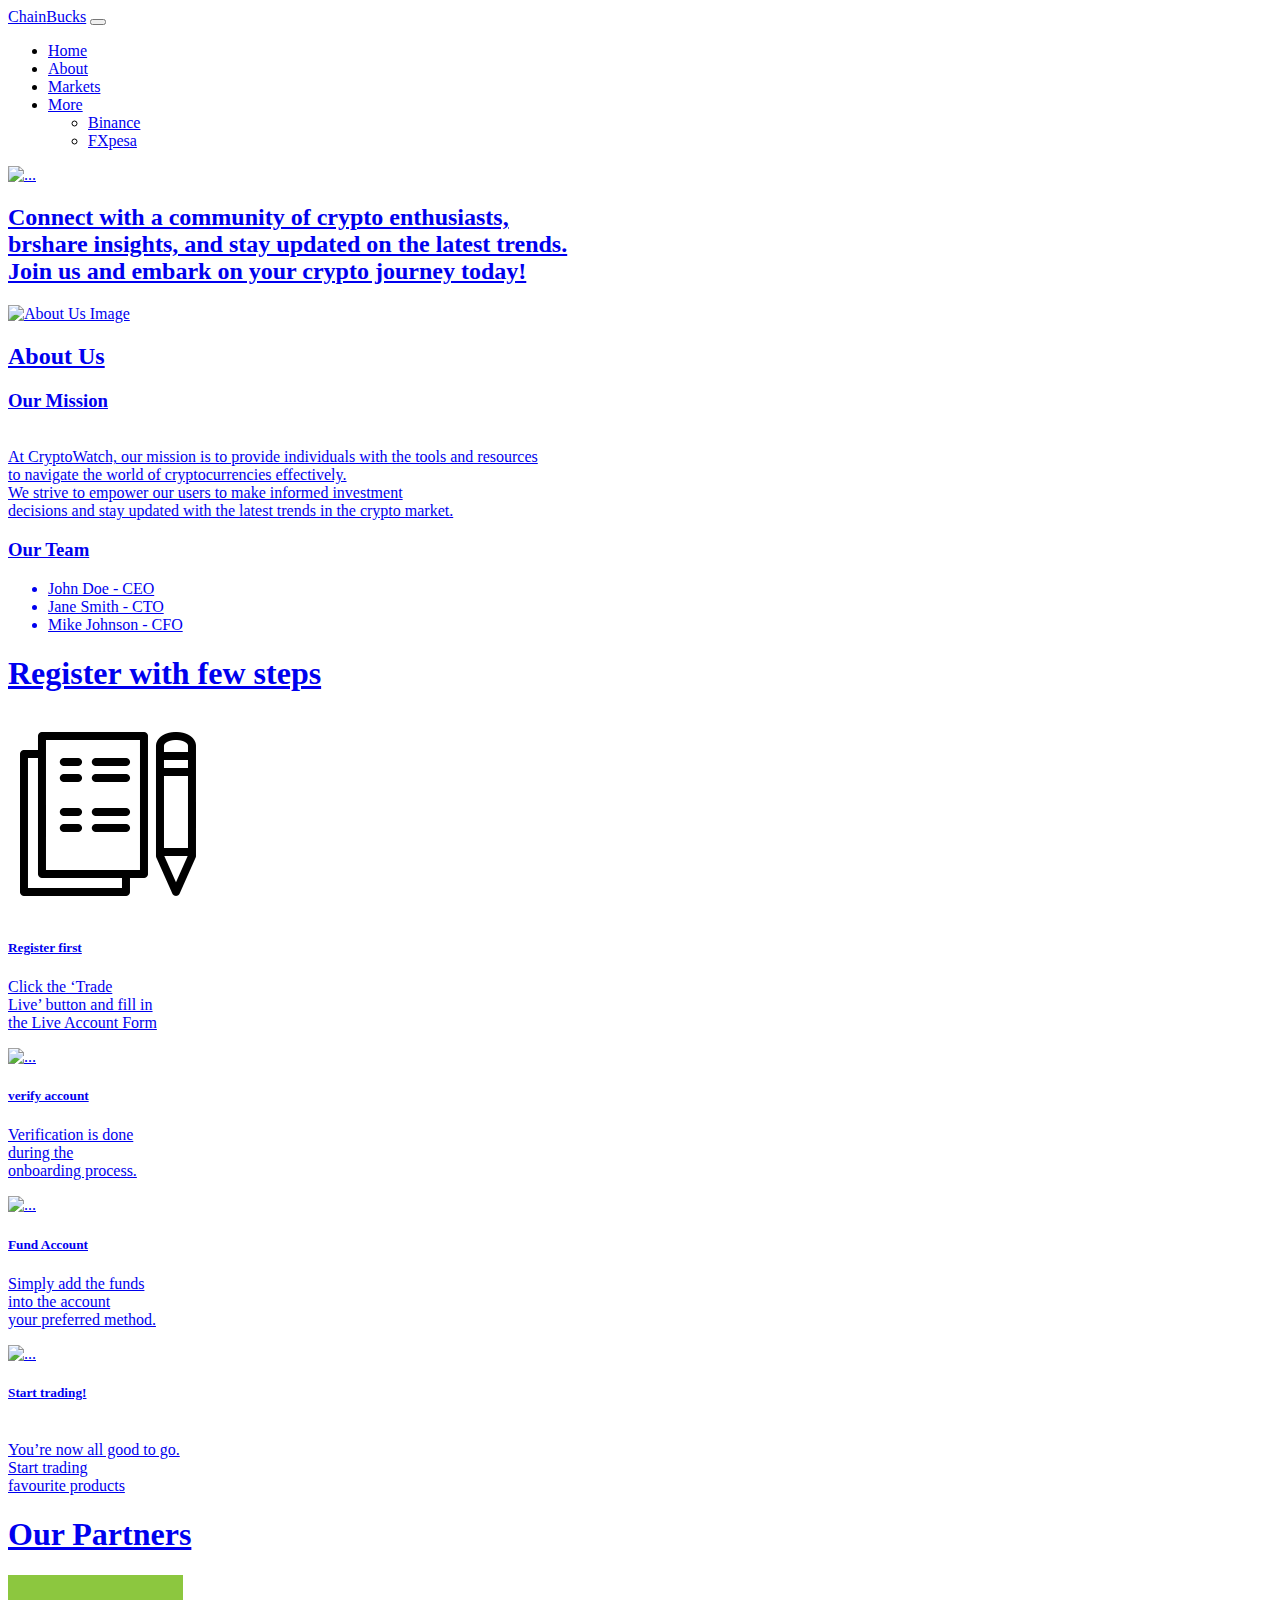
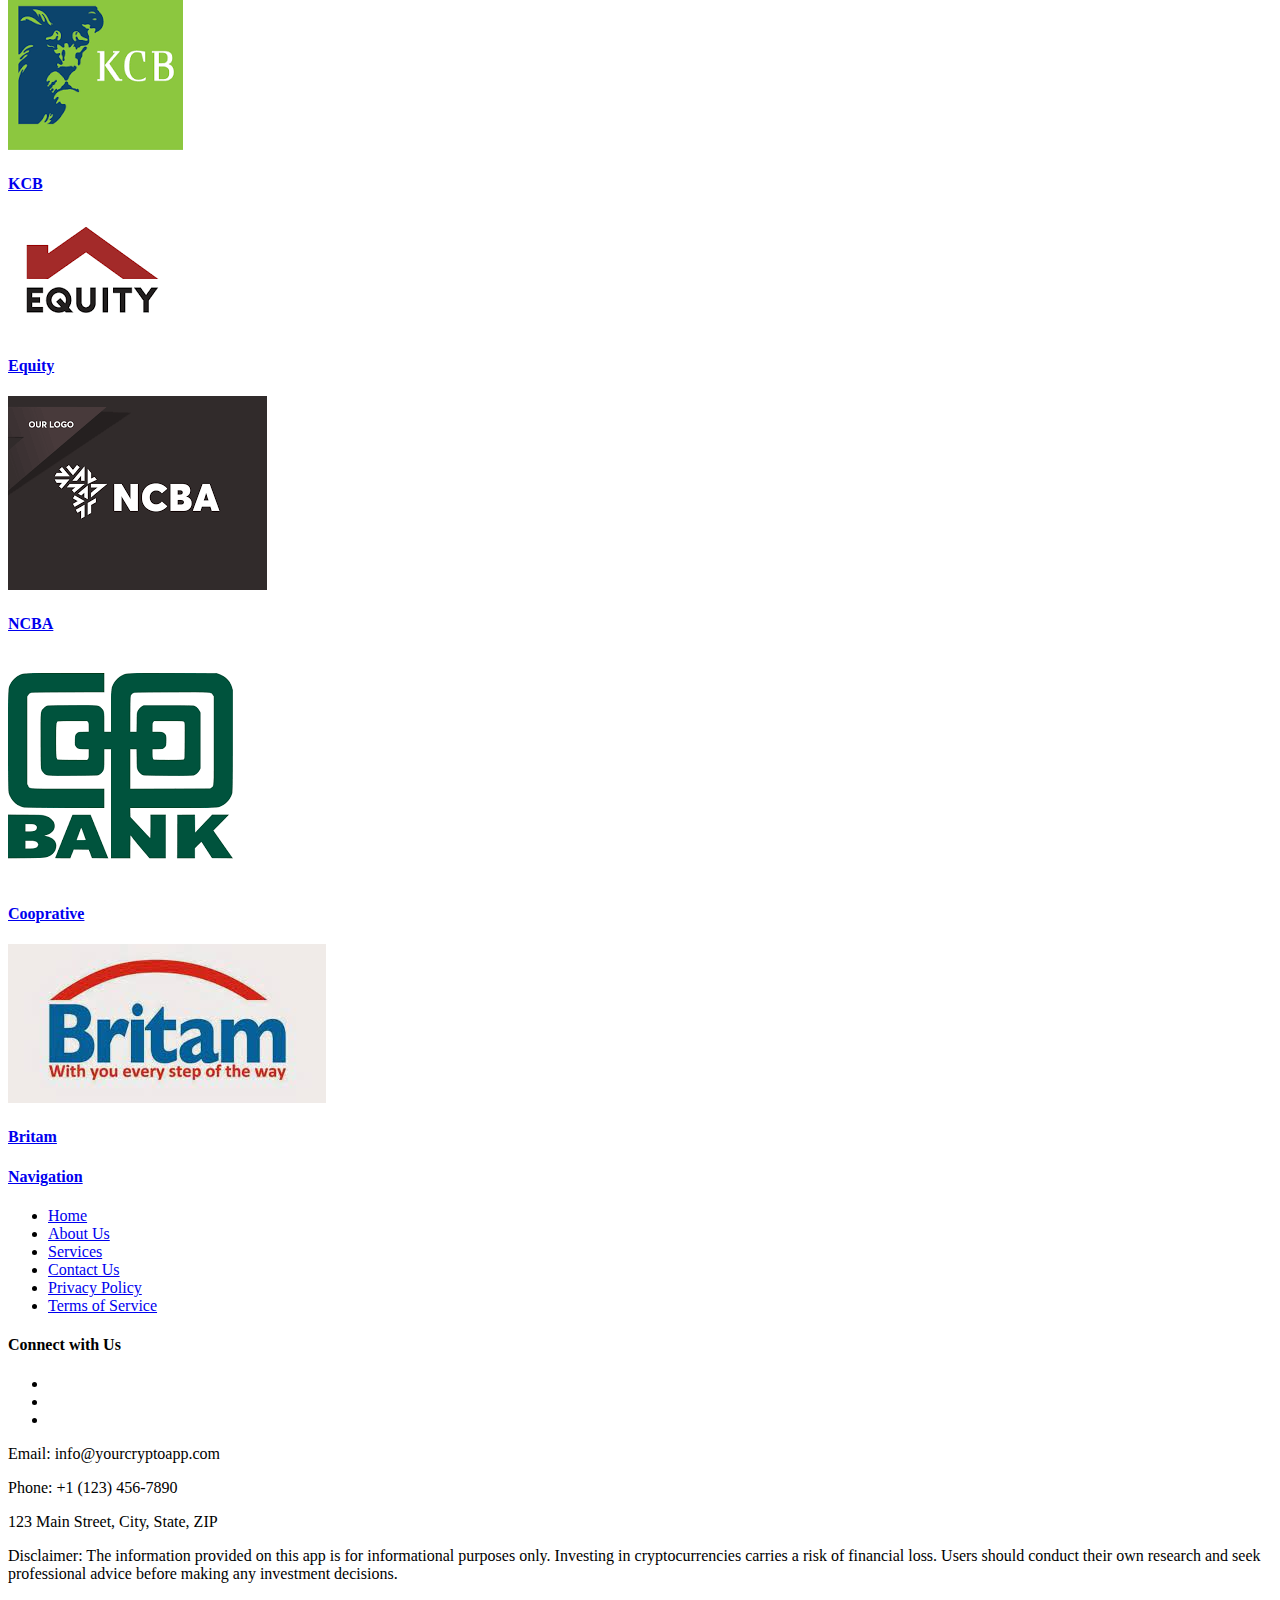
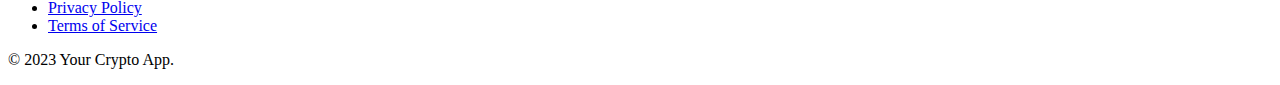
==== SRC/index.html @ ae019303 "Done" ====
<!DOCTYPE html>
<html lang="en">
<head>
    <meta charset="UTF-8">
    <meta name="viewport" content="width=device-width, initial-scale=1.0">
    
    <link href="https://cdn.jsdelivr.net/npm/bootstrap@5.3.0/dist/css/bootstrap.min.css" rel="stylesheet" integrity="sha384-9ndCyUaIbzAi2FUVXJi0CjmCapSmO7SnpJef0486qhLnuZ2cdeRhO02iuK6FUUVM" crossorigin="anonymous">
    <link href="./styles.css" rel="stylesheet" >
    <link rel="stylesheet" href="https://cdnjs.cloudflare.com/ajax/libs/font-awesome/5.15.3/css/all.min.css" integrity="sha384-xxx" crossorigin="anonymous">
    <title>Crypo currency</title>
</head>
<body>
    <nav class="navbar bg-dark border-bottom border-bottom-dark" data-bs-theme="dark">
  <div class="container-fluid">
    <a class="navbar-brand" href="#index.html">Chain<span>Bucks</span></a>
    <button class="navbar-toggler" type="button" data-bs-toggle="collapse" data-bs-target="#navbarNavDropdown" aria-controls="navbarNavDropdown" aria-expanded="false" aria-label="Toggle navigation">
      <span class="navbar-toggler-icon"></span>
    </button>
    <div class="collapse navbar-collapse" id="navbarNavDropdown">
      <ul class="navbar-nav">
        <li class="nav-item">
          <a class="nav-link active" aria-current="page" href="#index.html">Home</a>
        </li>
        <li class="nav-item">
          <a class="nav-link" href="#about_us">About</a>
        </li>
        <li class="nav-item">
          <a class="nav-link" href="./table.html">Markets</a>
        </li>
        <li class="nav-item dropdown">
          <a class="nav-link dropdown-toggle" href="#" role="button" data-bs-toggle="dropdown" aria-expanded="false">
            More
          </a>
          <ul class="dropdown-menu">
            <li><a class="dropdown-item" href="https://www.binance.com/en/my/dashboard">Binance</a></li>
            <li><a class="dropdown-item" href="https://www1.fxpesa.com/home">FXpesa</li>
          </ul>
        </li>
      </ul>
    </div>
  </div>
</nav>

<!-- home page  -->
<div class="card text-bg-dark card text-center mb-3" style="width: 84.3rem;">
    <img id="home_background" src="./src/background (2).jpg" class="card-img" alt="...">
    <div class="card-img-overlay d-flex align-items-center justify-content-center">
      <h2>Connect with a community of crypto enthusiasts, </br> brshare insights, and stay updated on the latest trends.</br> Join us and embark on your crypto journey today!</h2>
    </div>
  </div>
  <!-- about us  -->

  <div id="about_us"class="container">
    <div class="row">
      <div class="col-md-6">
        <img src="./src/bitcoin-img.png" alt="About Us Image" class="img-fluid">
      </div>
      <div class="col-md-6">
        <h2>About Us</h2>
        <h3>Our Mission</h3>
        <br>At CryptoWatch, our mission is to provide individuals with the tools and resources</br> to navigate the world of cryptocurrencies effectively.</br> We strive to empower our users to make informed investment </br>decisions and stay updated with the latest trends in the crypto market.</p>
        
        <h3>Our Team</h3>
        <ul>
          <li>John Doe - CEO</li>
          <li>Jane Smith - CTO</li>
          <li>Mike Johnson - CFO</li>
        </ul>
      </div>
    </div>
  </div>
  <!-- how to register -->
  <h1 id="partners_head">Register with few steps</h1>
  <div class="card-group">
    <div class="card">
      <img id="reg_img" src="[data-uri]" class="card-img-top" alt="...">
      <div class="card-body">
        <h5 class="card-title">Register first</h5>
        <p class="card-text">Click the ‘Trade</br> Live’ button and fill in</br> the Live Account Form</p>
      </div>
      <div class="card-footer">

      </div>
    </div>
    <div class="card">
      <img id="reg_img"src="https://media.istockphoto.com/id/1288288160/vector/tick-check-mark-icon-with-document-list-with-tick-check-marks-with.jpg?s=612x612&w=0&k=20&c=w9SxGrLykc374m6hCkvt7LfJqSEnzQvrfYvOgH_0j1o=" class="card-img-top" alt="...">
      <div class="card-body">
        <h5 class="card-title">verify account</h5>
        <p class="card-text">Verification is done</br> during the </br> onboarding process.</p>
      </div>
      <div class="card-footer">
        
      </div>
    </div>
    <div class="card">
        <img id="reg_img" src="https://static.thenounproject.com/png/4488758-200.png" class="card-img-top" alt="...">
        <div class="card-body">
          <h5 class="card-title">Fund Account</h5>
          <p class="card-text">Simply add the funds</br> into the account </br> your preferred method.</p>
        </div>
        <div class="card-footer">
          
        </div>
      </div>
    <div class="card">
      <img id="reg_img" src="https://media.istockphoto.com/id/996720478/pt/vetorial/start-trading-icon.jpg?s=170667a&w=0&k=20&c=G98BddVdey9KMUOVrYLHPGbEwDAJt_AALa2jYVYYeo4=" class="card-img-top" alt="...">
      <div class="card-body">
        <h5 class="card-title">Start trading!</h5>
        <br class="card-text">You’re now all good to go. </br>Start trading </br> favourite products</p>
      </div>
      <div class="card-footer">
        
      </div>
    </div>
  </div>
  <!-- our partners -->
  <section class="partners-section">
    <h1 id="partners_head">Our Partners</h1>
    <div class="container">
      <div class="row">
        <div class="col-md-2 partner">
          <img src="[data-uri]" alt="Partner 1">
          <h4>KCB</h4>
        </div>
        <div class="col-md-2 partner">
          <img src="[data-uri]" alt="Partner 2">
          <h4>Equity</h4>
        </div>
        <div class="col-md-2 partner">
          <img src="[data-uri]" alt="Partner 3">
          <h4>NCBA</h4>
        </div>
        <div class="col-md-2 partner">
          <img src="[data-uri]" alt="Partner 4">
          <h4>Cooprative</h4>
        </div>
        <div class="col-md-2 partner">
          <img src="[data-uri]" alt="Partner 5">
          <h4>Britam</h4>
        </div>
      </div>
    </div>
  </section>
  
  <!-- footer -->
<!-- 
  <footer>
    <div class=”footer-content”>
        <h3>Crypto <span>watch</span></h3>
        <p>Foolish Developer —  source code.</p>
    </div>
</footer> -->
<footer class="footer">
    <div class="container">
      <div class="row">
        <div class="col-md-6">
          <h4>Navigation</h4>
          <ul>
            <li><a href="#index.html">Home</a></li>
            <li><a href="#about_us">About Us</a></li>
            <li><a href="#">Services</a></li>
            <li><a href="#">Contact Us</a></li>
            <li><a href="#">Privacy Policy</a></li>
            <li><a href="#">Terms of Service</a></li>
          </ul>
        </div>
        <div class="col-md-6">
          <h4>Connect with Us</h4>
          <ul class="social-media-icons">
            <li><a href="#"><i class="fab fa-twitter"></i></a></li>
            <li><a href="#"><i class="fab fa-facebook"></i></a></li>
            <li><a href="#"><i class="fab fa-instagram"></i></a></li>
          </ul>
          <p>Email: info@yourcryptoapp.com</p>
          <p>Phone: +1 (123) 456-7890</p>
          <p>123 Main Street, City, State, ZIP</p>
        </div>
      </div>
      <div class="row">
        <div class="col-md-12">
          <p class="disclaimer">Disclaimer: The information provided on this app is for informational purposes only. Investing in cryptocurrencies carries a risk of financial loss. Users should conduct their own research and seek professional advice before making any investment decisions.</p>
        </div>
      </div>
      <div class="row">
        <div class="col-md-12">
          <ul class="footer-links">
            <li><a href="#">Privacy Policy</a></li>
            <li><a href="#">Terms of Service</a></li>
          </ul>
        </div>
      </div>
      <div class="row">
        <div class="col-md-12">
          <p class="copyright">© 2023 Your Crypto App.</p>
        </div>
      </div>
    </div>
  </footer>
  

  
<script src="https://cdn.jsdelivr.net/npm/bootstrap@5.3.0/dist/js/bootstrap.bundle.min.js" integrity="sha384-geWF76RCwLtnZ8qwWowPQNguL3RmwHVBC9FhGdlKrxdiJJigb/j/68SIy3Te4Bkz" crossorigin="anonymous"></script>
</body>
</html>
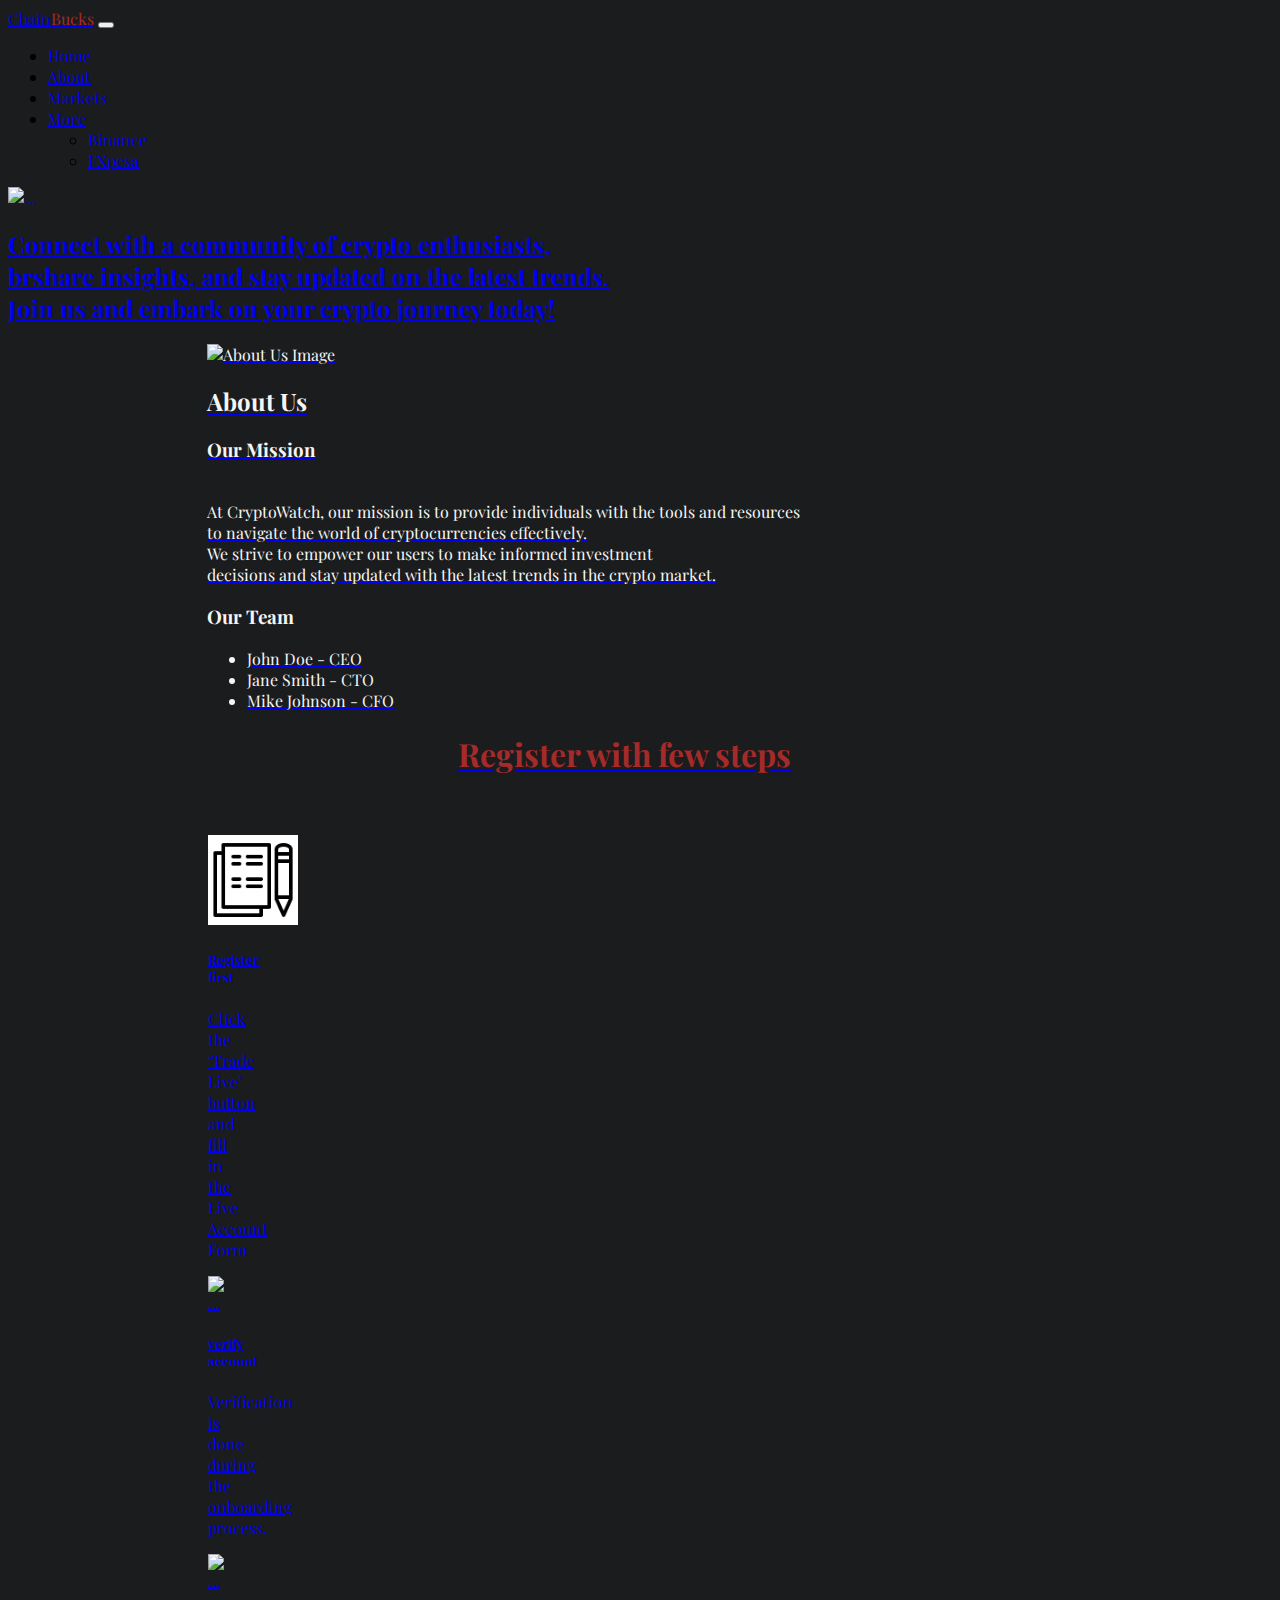
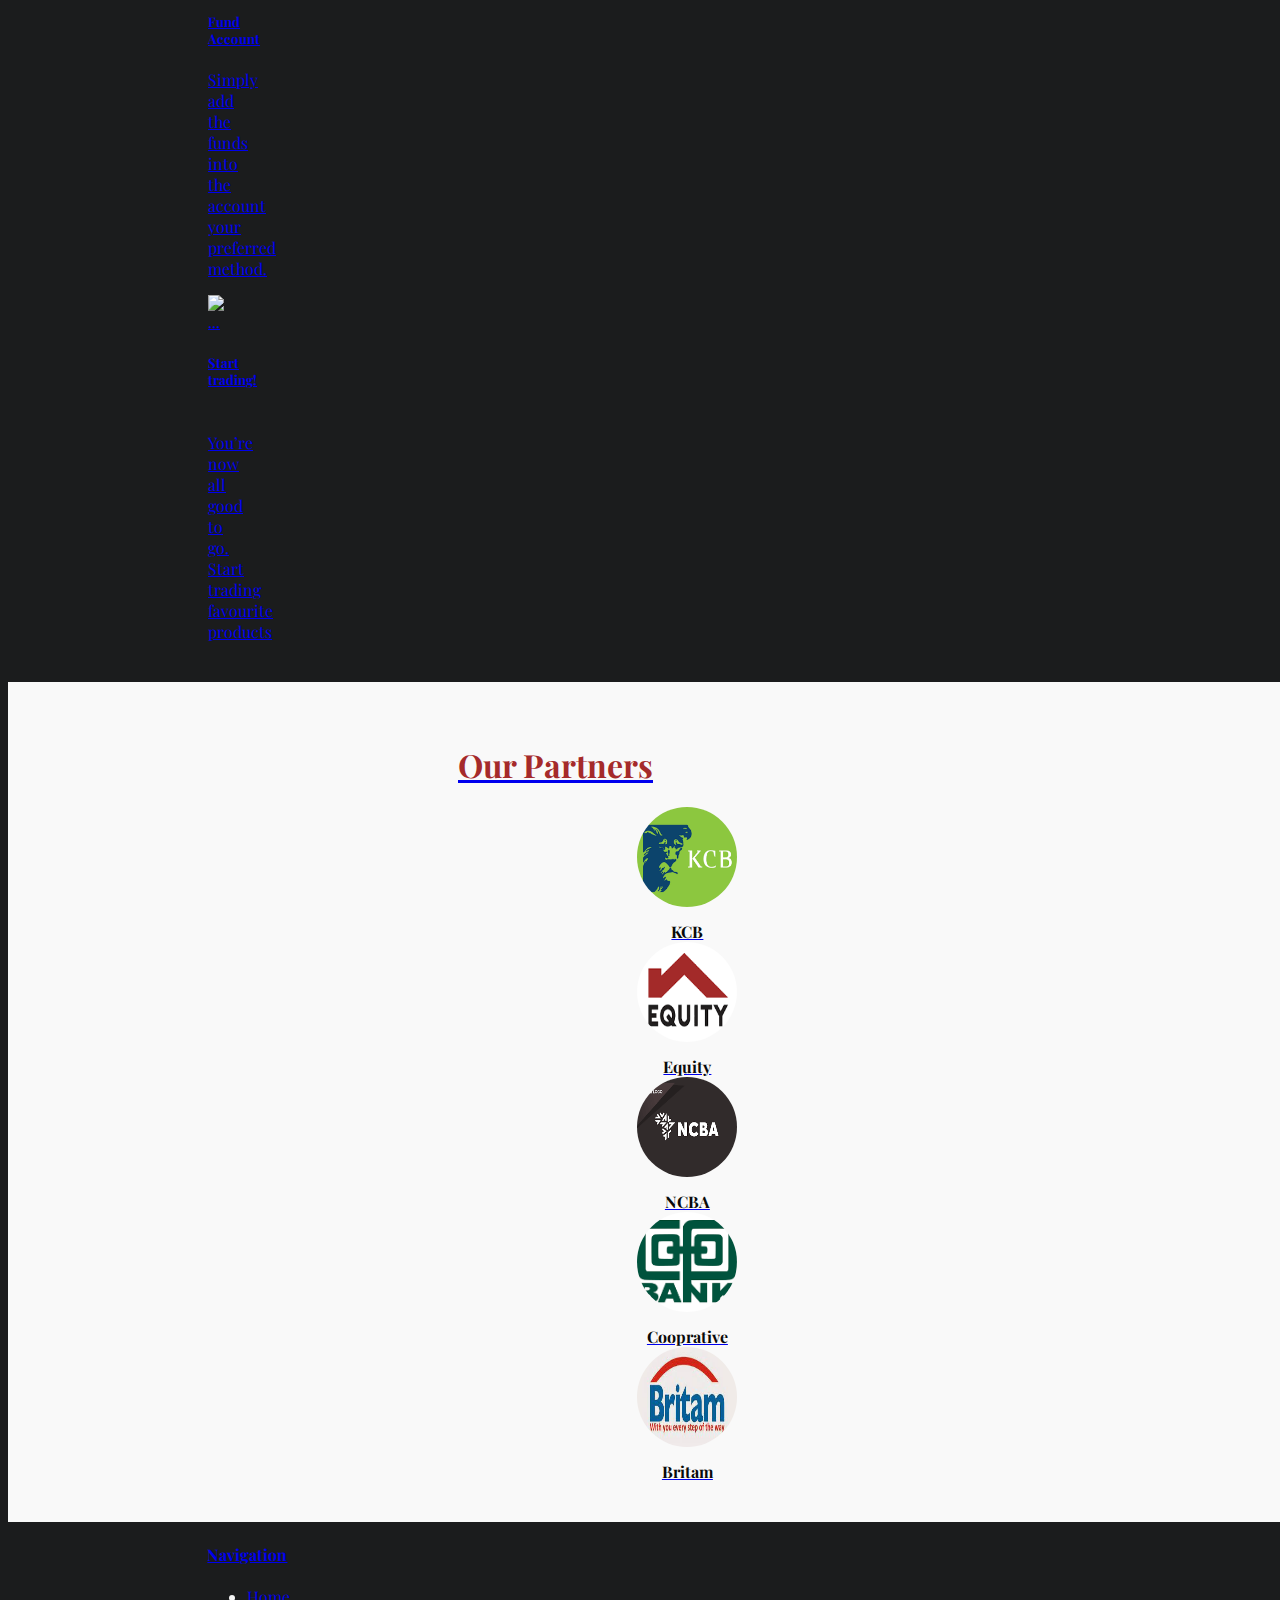
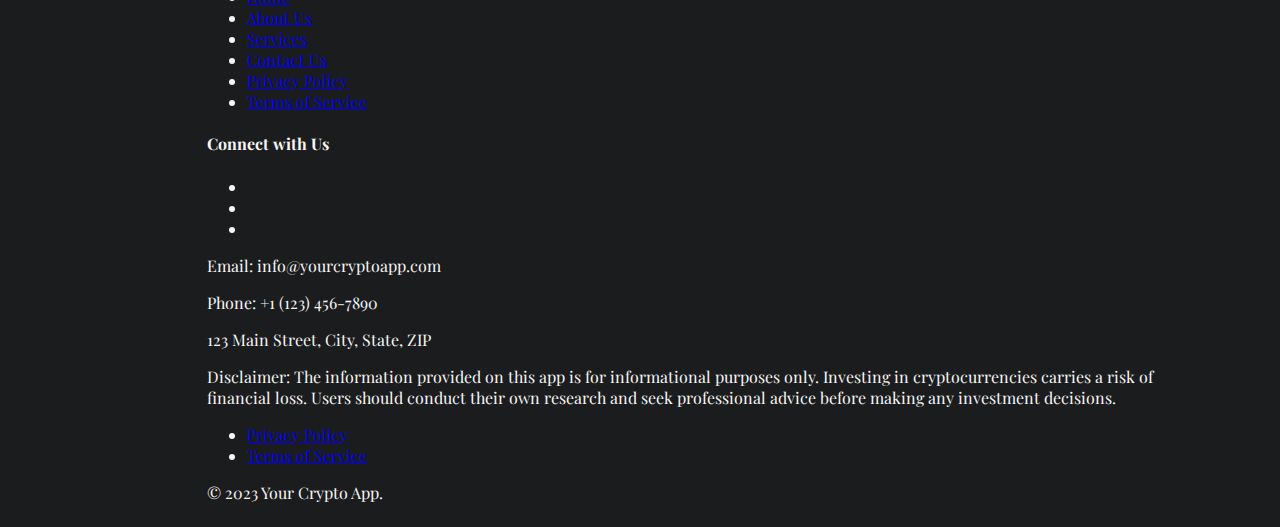
==== commit 72c0f9f3: "Done" ====
--- a/SRC/index.html
+++ b/SRC/index.html
@@ -43,7 +43,7 @@
 
 <!-- home page  -->
 <div class="card text-bg-dark card text-center mb-3" style="width: 84.3rem;">
-    <img id="home_background" src="./src/background (2).jpg" class="card-img" alt="...">
+    <img id="home_background" src="/Crypto 1.jpg" class="card-img" alt="...">
     <div class="card-img-overlay d-flex align-items-center justify-content-center">
       <h2>Connect with a community of crypto enthusiasts, </br> brshare insights, and stay updated on the latest trends.</br> Join us and embark on your crypto journey today!</h2>
     </div>
--- a/SRC/styles.css
+++ b/SRC/styles.css
@@ -0,0 +1,117 @@
+@import url('https://fonts.googleapis.com/css2?family=Playfair+Display:wght@400;500;600;700&display=swap');
+
+
+body{
+    font-family: 'Playfair Display', serif;
+    display: grid;
+    background-color: #1b1c1d;
+    align-content: center;
+    max-width: 100%;
+} 
+span{
+    color: brown;
+}
+#home_page{
+    padding-top: 80px;
+}
+#home_background{
+    height: 500px;
+}
+
+.container {
+    max-width: 960px;
+    margin: 0 auto;
+    color: whitesmoke;
+  }
+  
+  .img-fluid {
+    max-width: 100%;
+    height: auto;
+  }
+  
+  .partners-section {
+    background-color: #f9f9f9;
+    padding: 40px 0;
+  }
+  
+  .partner {
+    text-align: center;
+  }
+  
+  .partner img {
+    max-width: 100%;
+    height: auto;
+    margin-bottom: 10px;
+    border-radius: 50%; /* Make the image round like a circle */
+    width: 100px; /* Adjust the image width as needed */
+    height: 100px; /* Adjust the image height as needed */
+  }
+  
+  .partner h4 {
+    margin: 0;
+    color: rgb(10, 10, 10);
+  }
+  #partners_head{
+    margin-left: 450px;
+    color: brown;
+  }
+  
+.navigation-links li a {
+    color: white; /* Set the color of the links to white */
+    text-decoration: none; /* Remove underline from links */
+  }
+  
+  .navigation-links li a:hover {
+    text-decoration: none; /* Remove underline on hover */
+  }
+  .social-media-icons li a {
+    color: white; /* Set the color of the icons to white */
+  }
+  
+  .social-media-icons li a:hover {
+    color: #e8e8e8; /* Set the hover color to a lighter shade of white */
+  }
+
+  .coin-icon {
+    width: 30px;
+    height: 30px;
+  }
+  table{
+    max-width: 100%;
+  }
+  th{
+    color: brown;
+  }
+
+  #search_name{
+    width: 380px;
+    margin-left: 400px;
+    margin-top: 20px;
+    margin-bottom: 30px;
+  }
+  #button-addon2{
+    background-color: brown;
+    color: whitesmoke;
+  }
+  .name-column {
+    width: 100px;
+  }
+  .card-group{
+    margin-top: 40px;
+    padding-top: 20px;
+    margin-bottom: 40px;
+    width: 780px;
+    margin-left: 200px;
+  }
+  .card{
+    width: 20px;
+    margin-right: 10px;
+    
+  }
+  #reg_img{
+    /* CSS styles for the image */
+    /* For example, you can set width and height */
+    width: 90px;
+    height: 90px;
+  }
+  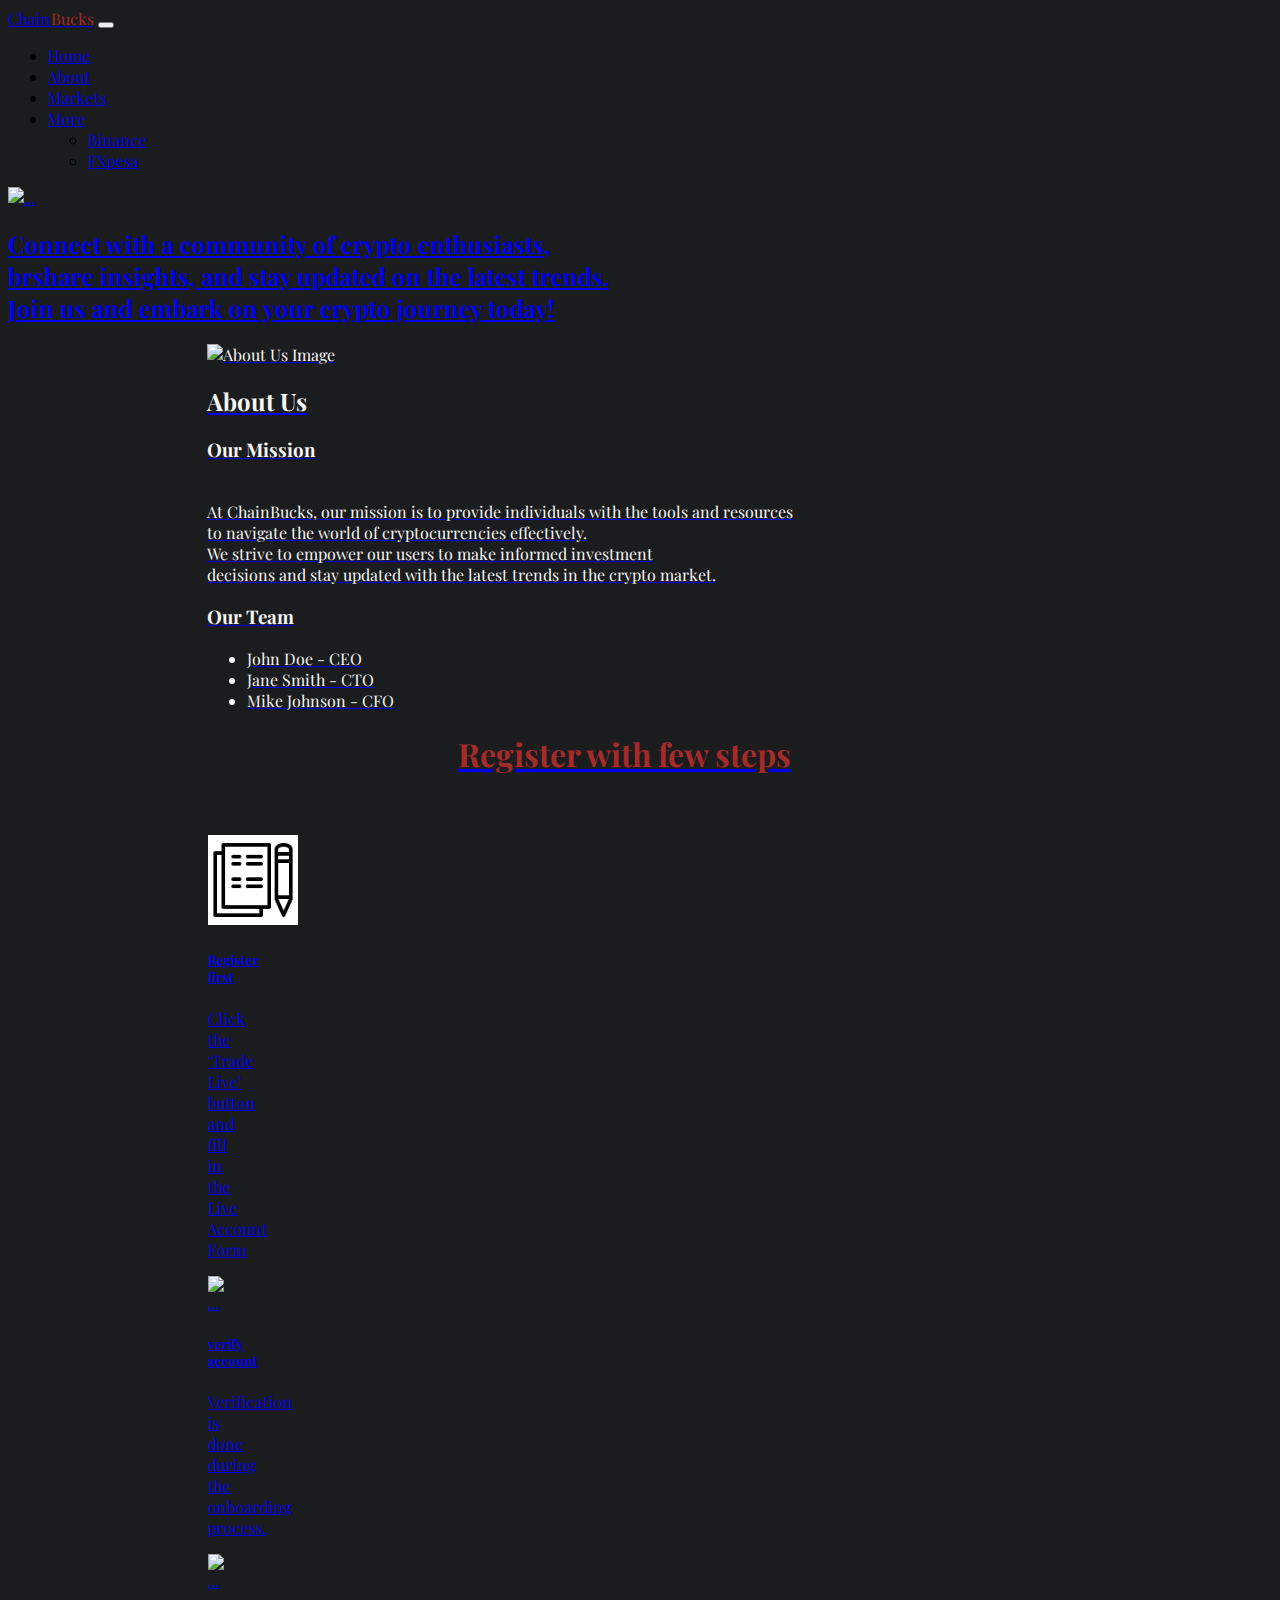
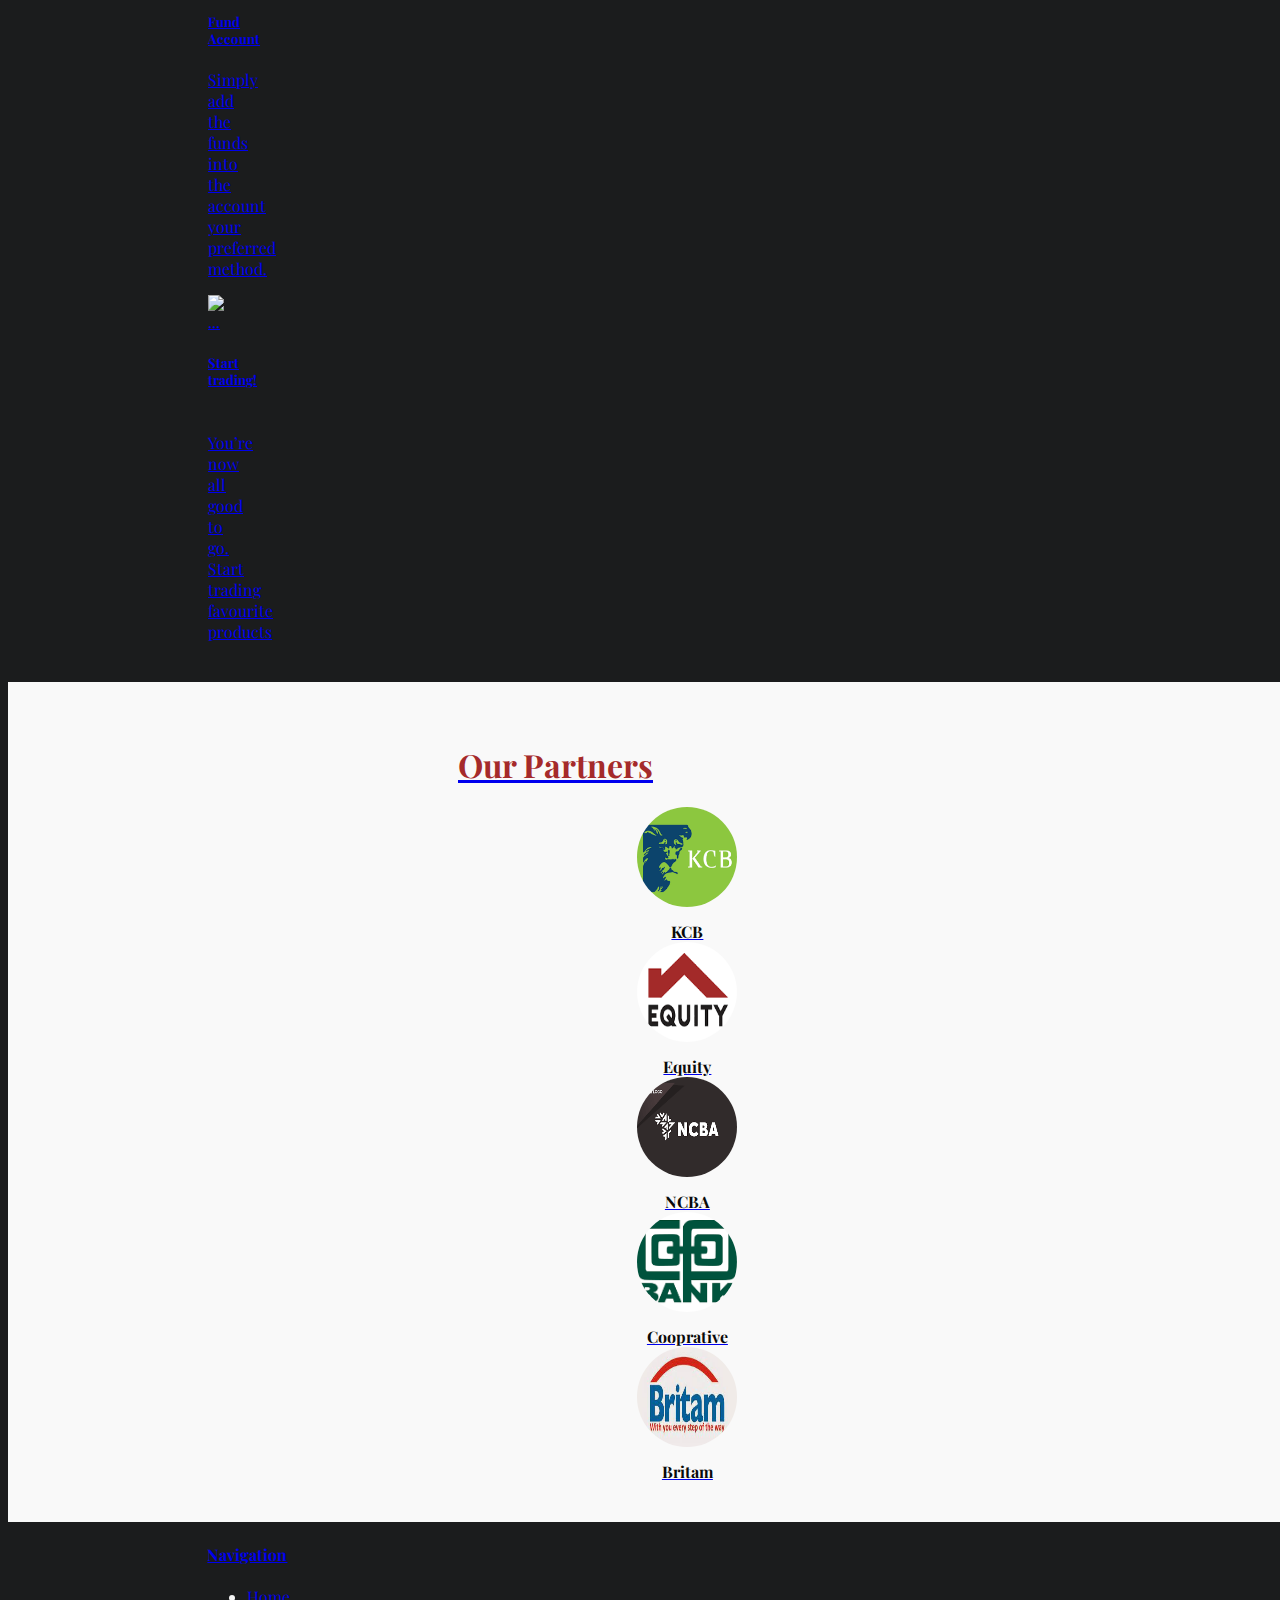
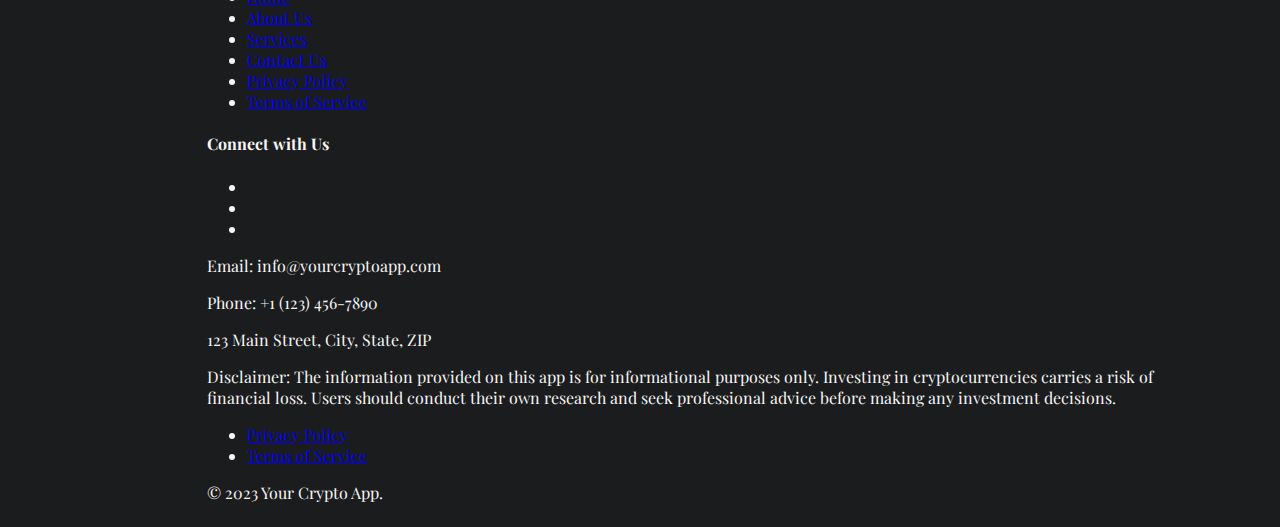
==== commit d5491b8c: "Done" ====
--- a/SRC/index.html
+++ b/SRC/index.html
@@ -53,12 +53,12 @@
   <div id="about_us"class="container">
     <div class="row">
       <div class="col-md-6">
-        <img src="./src/bitcoin-img.png" alt="About Us Image" class="img-fluid">
+        <img src="/Finfree2.jpg" alt="About Us Image" class="img-fluid">
       </div>
       <div class="col-md-6">
         <h2>About Us</h2>
         <h3>Our Mission</h3>
-        <br>At CryptoWatch, our mission is to provide individuals with the tools and resources</br> to navigate the world of cryptocurrencies effectively.</br> We strive to empower our users to make informed investment </br>decisions and stay updated with the latest trends in the crypto market.</p>
+        <br>At ChainBucks, our mission is to provide individuals with the tools and resources</br> to navigate the world of cryptocurrencies effectively.</br> We strive to empower our users to make informed investment </br>decisions and stay updated with the latest trends in the crypto market.</p>
         
         <h3>Our Team</h3>
         <ul>
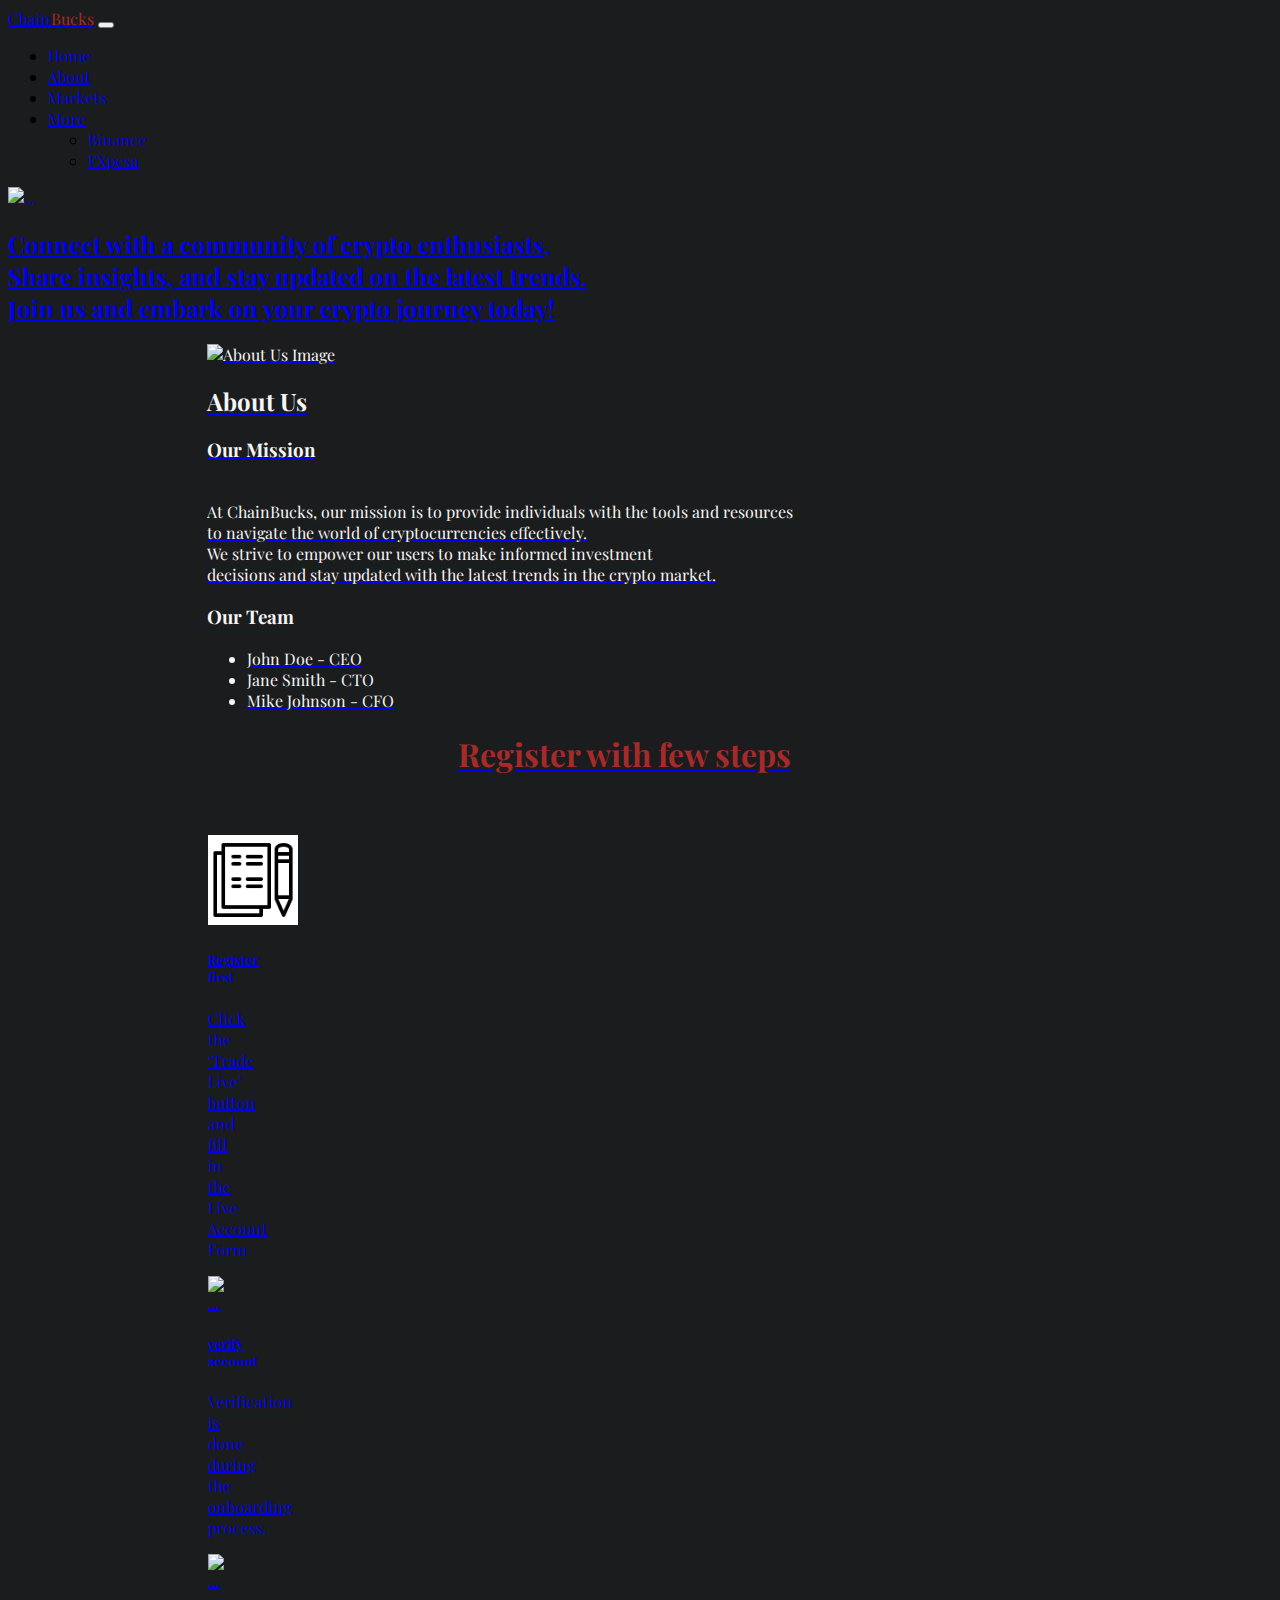
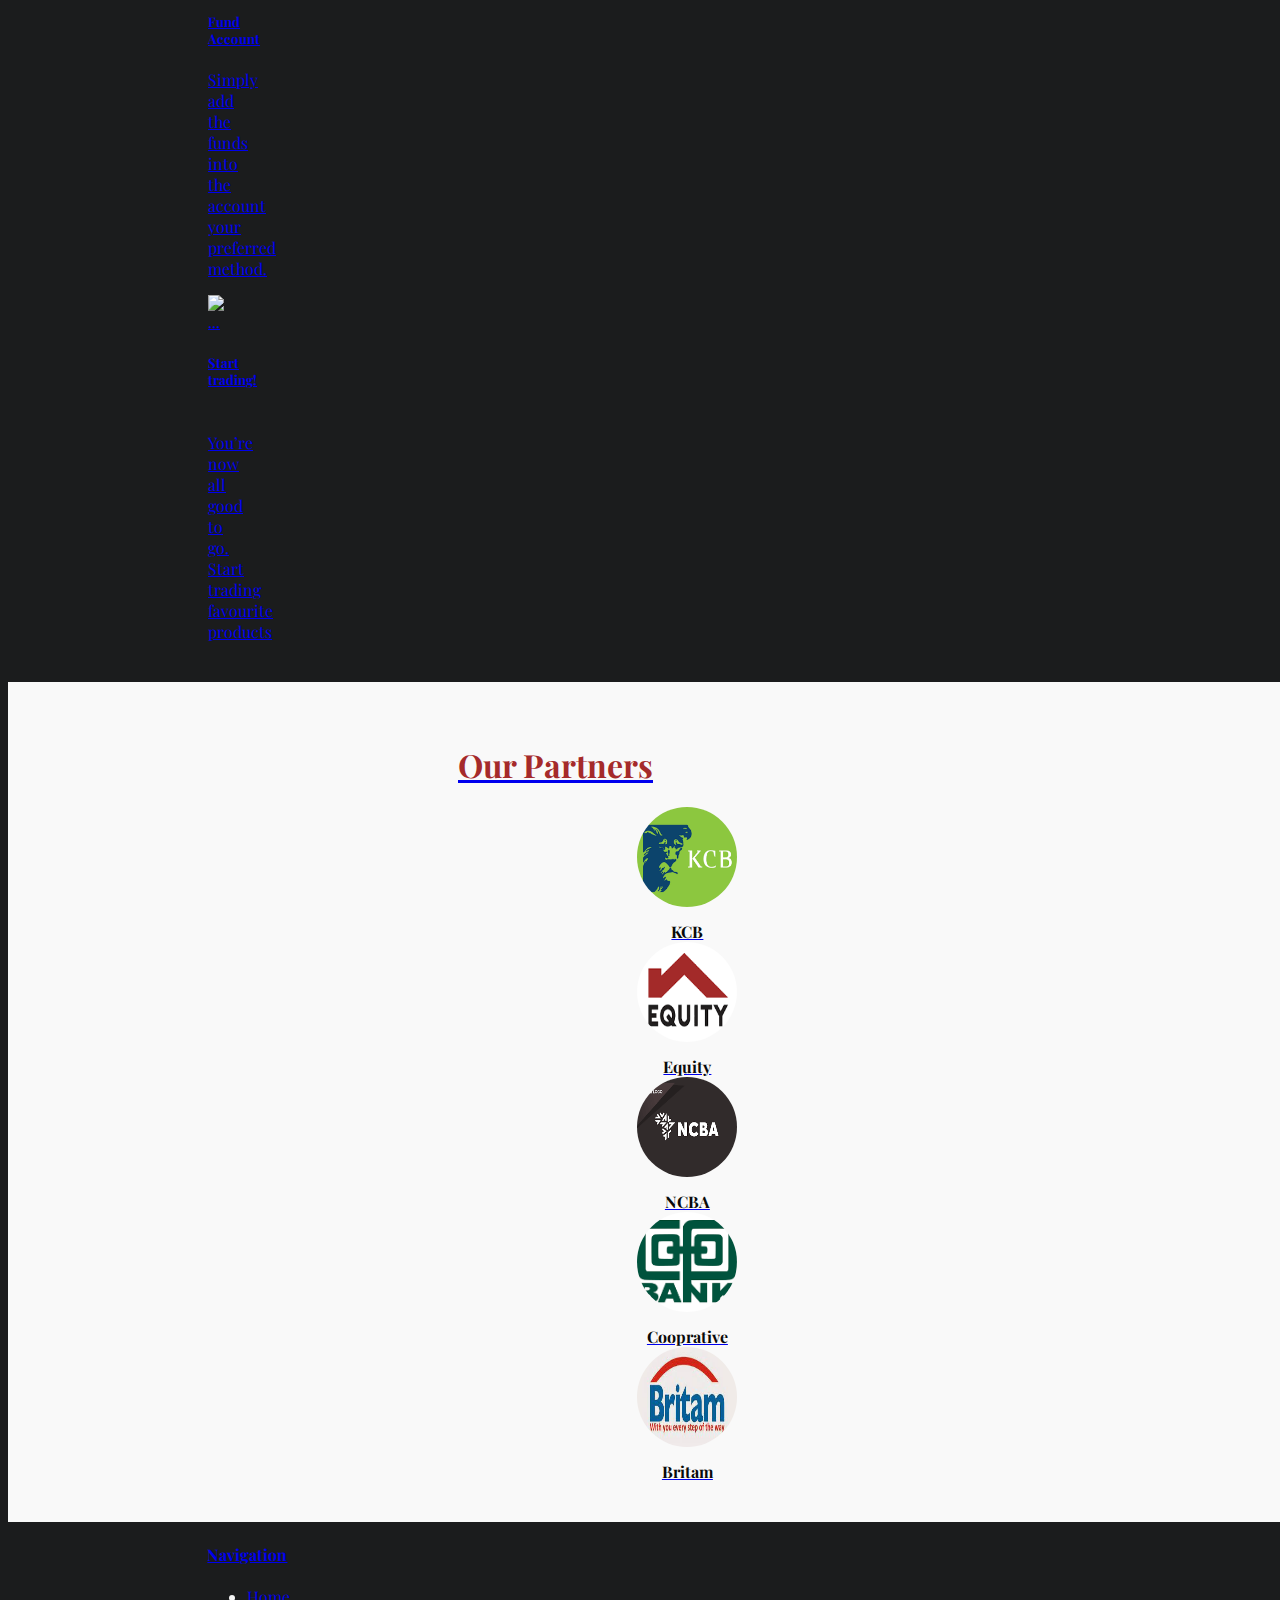
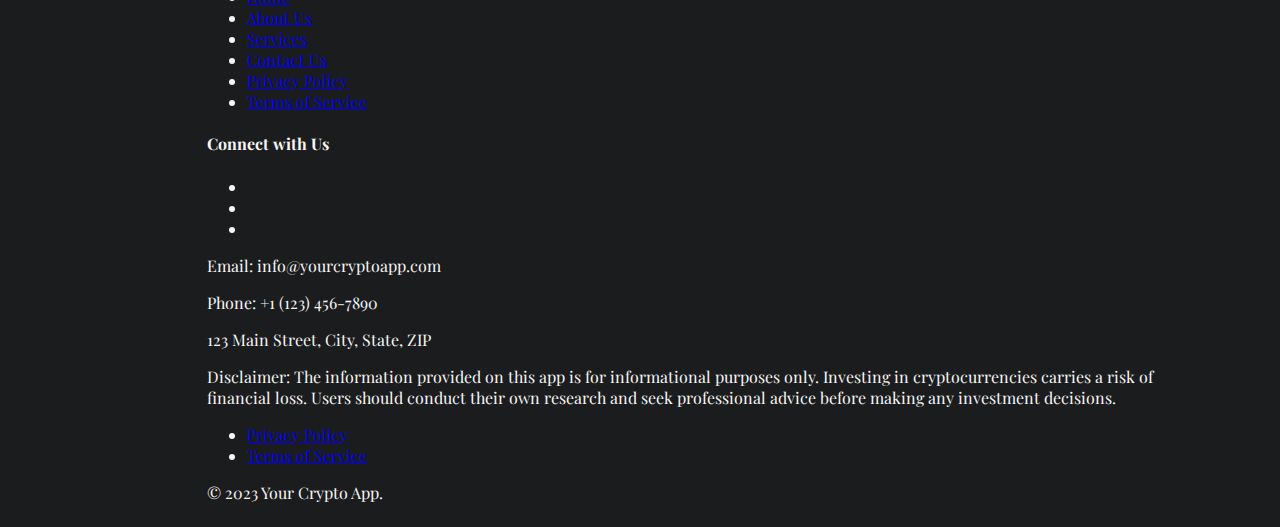
==== commit 303e8062: "Done" ====
--- a/SRC/index.html
+++ b/SRC/index.html
@@ -45,7 +45,7 @@
 <div class="card text-bg-dark card text-center mb-3" style="width: 84.3rem;">
     <img id="home_background" src="/Crypto 1.jpg" class="card-img" alt="...">
     <div class="card-img-overlay d-flex align-items-center justify-content-center">
-      <h2>Connect with a community of crypto enthusiasts, </br> brshare insights, and stay updated on the latest trends.</br> Join us and embark on your crypto journey today!</h2>
+      <h2>Connect with a community of crypto enthusiasts, </br> Share insights, and stay updated on the latest trends.</br> Join us and embark on your crypto journey today!</h2>
     </div>
   </div>
   <!-- about us  -->
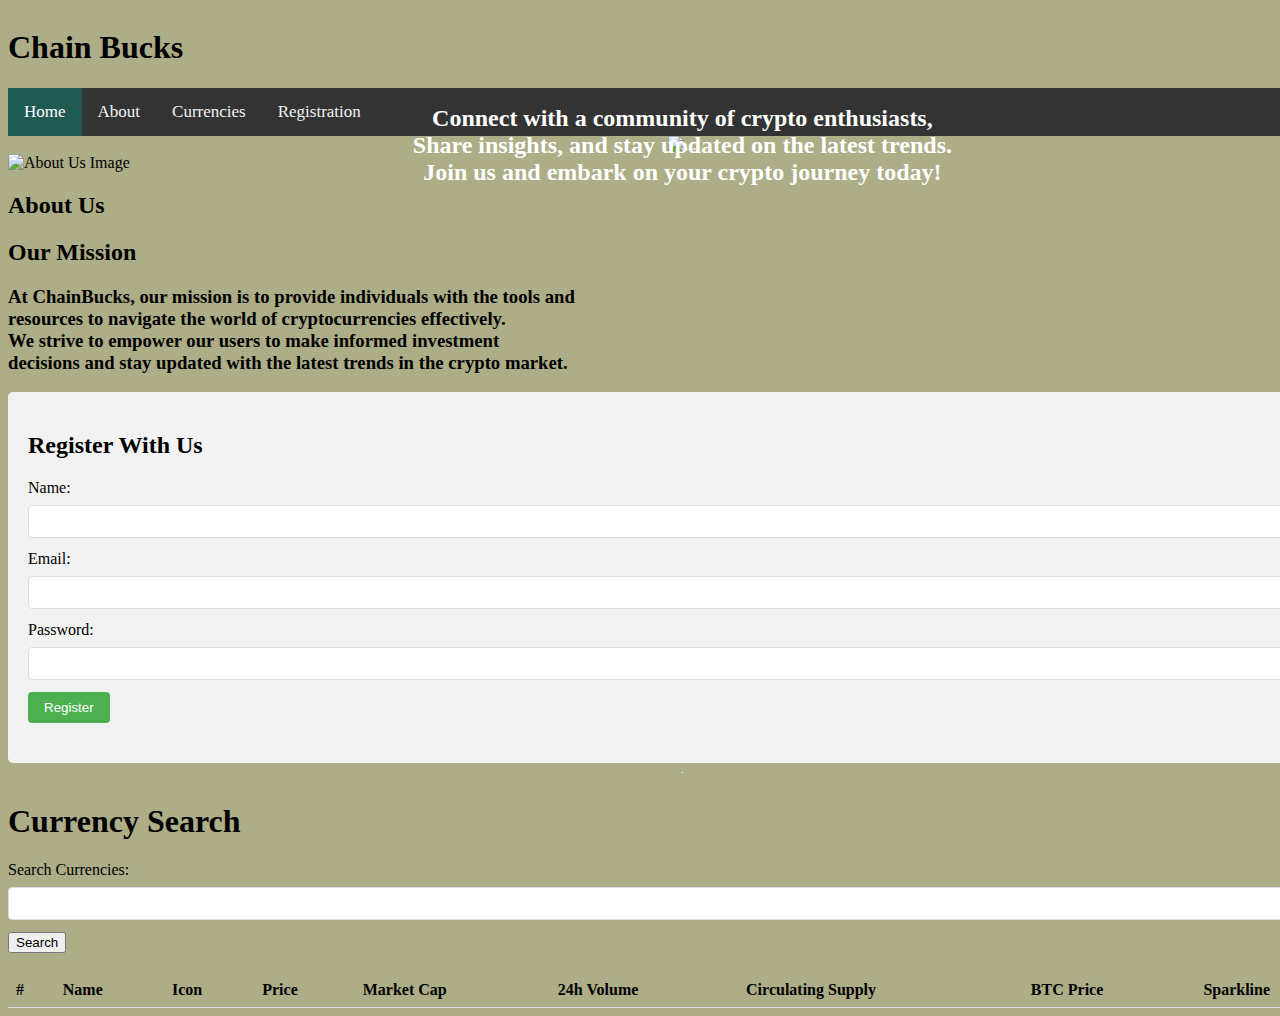
==== commit 1fa4f86c: "done" ====
--- a/SRC/index.html
+++ b/SRC/index.html
@@ -1,204 +1,92 @@
 <!DOCTYPE html>
 <html lang="en">
 <head>
-    <meta charset="UTF-8">
-    <meta name="viewport" content="width=device-width, initial-scale=1.0">
-    
-    <link href="https://cdn.jsdelivr.net/npm/bootstrap@5.3.0/dist/css/bootstrap.min.css" rel="stylesheet" integrity="sha384-9ndCyUaIbzAi2FUVXJi0CjmCapSmO7SnpJef0486qhLnuZ2cdeRhO02iuK6FUUVM" crossorigin="anonymous">
-    <link href="./styles.css" rel="stylesheet" >
-    <link rel="stylesheet" href="https://cdnjs.cloudflare.com/ajax/libs/font-awesome/5.15.3/css/all.min.css" integrity="sha384-xxx" crossorigin="anonymous">
-    <title>Crypo currency</title>
+  <meta charset="UTF-8">
+  <meta name="viewport" content="width=device-width, initial-scale=1.0">
+  <title>Cypto App</title>
+  <link rel="stylesheet" href="style.css">
+  <script src="https://cdn.jsdelivr.net/npm/chart.js"></script>
+
 </head>
+
+<!--style="background-image: url(/back.jpg)"-->
+
 <body>
-    <nav class="navbar bg-dark border-bottom border-bottom-dark" data-bs-theme="dark">
-  <div class="container-fluid">
-    <a class="navbar-brand" href="#index.html">Chain<span>Bucks</span></a>
-    <button class="navbar-toggler" type="button" data-bs-toggle="collapse" data-bs-target="#navbarNavDropdown" aria-controls="navbarNavDropdown" aria-expanded="false" aria-label="Toggle navigation">
-      <span class="navbar-toggler-icon"></span>
-    </button>
-    <div class="collapse navbar-collapse" id="navbarNavDropdown">
-      <ul class="navbar-nav">
-        <li class="nav-item">
-          <a class="nav-link active" aria-current="page" href="#index.html">Home</a>
-        </li>
-        <li class="nav-item">
-          <a class="nav-link" href="#about_us">About</a>
-        </li>
-        <li class="nav-item">
-          <a class="nav-link" href="./table.html">Markets</a>
-        </li>
-        <li class="nav-item dropdown">
-          <a class="nav-link dropdown-toggle" href="#" role="button" data-bs-toggle="dropdown" aria-expanded="false">
-            More
-          </a>
-          <ul class="dropdown-menu">
-            <li><a class="dropdown-item" href="https://www.binance.com/en/my/dashboard">Binance</a></li>
-            <li><a class="dropdown-item" href="https://www1.fxpesa.com/home">FXpesa</li>
-          </ul>
-        </li>
-      </ul>
-    </div>
+  <h1>Chain Bucks</h1>
+
+  <section id="home" >
+
+  <div class="topnav">
+    <a class="active" href="#home">Home</a>
+    <a href="#about-us">About</a>
+    <a href="#currencies">Currencies</a>
+    <a href="#register-with-us">Registration</a>
   </div>
-</nav>
-
-<!-- home page  -->
-<div class="card text-bg-dark card text-center mb-3" style="width: 84.3rem;">
-    <img id="home_background" src="/Crypto 1.jpg" class="card-img" alt="...">
-    <div class="card-img-overlay d-flex align-items-center justify-content-center">
+  
+  <div class="card1" style="width: 84.3rem;" >
+    <img id="home-background" src="/Crypto 1.jpg" class="card-img" alt="...">
+    <div class="centered">
       <h2>Connect with a community of crypto enthusiasts, </br> Share insights, and stay updated on the latest trends.</br> Join us and embark on your crypto journey today!</h2>
     </div>
   </div>
-  <!-- about us  -->
 
-  <div id="about_us"class="container">
+  <div id="about-us"class="container">
     <div class="row">
       <div class="col-md-6">
-        <img src="/Finfree2.jpg" alt="About Us Image" class="img-fluid">
+        <img id="about-us"src="/Finfree2.jpg" alt="About Us Image" class="img-fluid">
       </div>
-      <div class="col-md-6">
+      <div class="col-md-5">
         <h2>About Us</h2>
-        <h3>Our Mission</h3>
-        <br>At ChainBucks, our mission is to provide individuals with the tools and resources</br> to navigate the world of cryptocurrencies effectively.</br> We strive to empower our users to make informed investment </br>decisions and stay updated with the latest trends in the crypto market.</p>
-        
-        <h3>Our Team</h3>
-        <ul>
-          <li>John Doe - CEO</li>
-          <li>Jane Smith - CTO</li>
-          <li>Mike Johnson - CFO</li>
-        </ul>
-      </div>
-    </div>
-  </div>
-  <!-- how to register -->
-  <h1 id="partners_head">Register with few steps</h1>
-  <div class="card-group">
-    <div class="card">
-      <img id="reg_img" src="[data-uri]" class="card-img-top" alt="...">
-      <div class="card-body">
-        <h5 class="card-title">Register first</h5>
-        <p class="card-text">Click the ‘Trade</br> Live’ button and fill in</br> the Live Account Form</p>
-      </div>
-      <div class="card-footer">
-
-      </div>
-    </div>
-    <div class="card">
-      <img id="reg_img"src="https://media.istockphoto.com/id/1288288160/vector/tick-check-mark-icon-with-document-list-with-tick-check-marks-with.jpg?s=612x612&w=0&k=20&c=w9SxGrLykc374m6hCkvt7LfJqSEnzQvrfYvOgH_0j1o=" class="card-img-top" alt="...">
-      <div class="card-body">
-        <h5 class="card-title">verify account</h5>
-        <p class="card-text">Verification is done</br> during the </br> onboarding process.</p>
-      </div>
-      <div class="card-footer">
-        
-      </div>
-    </div>
-    <div class="card">
-        <img id="reg_img" src="https://static.thenounproject.com/png/4488758-200.png" class="card-img-top" alt="...">
-        <div class="card-body">
-          <h5 class="card-title">Fund Account</h5>
-          <p class="card-text">Simply add the funds</br> into the account </br> your preferred method.</p>
-        </div>
-        <div class="card-footer">
-          
-        </div>
-      </div>
-    <div class="card">
-      <img id="reg_img" src="https://media.istockphoto.com/id/996720478/pt/vetorial/start-trading-icon.jpg?s=170667a&w=0&k=20&c=G98BddVdey9KMUOVrYLHPGbEwDAJt_AALa2jYVYYeo4=" class="card-img-top" alt="...">
-      <div class="card-body">
-        <h5 class="card-title">Start trading!</h5>
-        <br class="card-text">You’re now all good to go. </br>Start trading </br> favourite products</p>
-      </div>
-      <div class="card-footer">
+        <h2>Our Mission</h2>
+        <h3>At ChainBucks, our mission is to provide individuals with the tools and resources to navigate the world of cryptocurrencies effectively.</br> We strive to empower our users to make informed investment </br>decisions and stay updated with the latest trends in the crypto market.</h3>
         
       </div>
     </div>
   </div>
-  <!-- our partners -->
-  <section class="partners-section">
-    <h1 id="partners_head">Our Partners</h1>
-    <div class="container">
-      <div class="row">
-        <div class="col-md-2 partner">
-          <img src="[data-uri]" alt="Partner 1">
-          <h4>KCB</h4>
-        </div>
-        <div class="col-md-2 partner">
-          <img src="[data-uri]" alt="Partner 2">
-          <h4>Equity</h4>
-        </div>
-        <div class="col-md-2 partner">
-          <img src="[data-uri]" alt="Partner 3">
-          <h4>NCBA</h4>
-        </div>
-        <div class="col-md-2 partner">
-          <img src="[data-uri]" alt="Partner 4">
-          <h4>Cooprative</h4>
-        </div>
-        <div class="col-md-2 partner">
-          <img src="[data-uri]" alt="Partner 5">
-          <h4>Britam</h4>
-        </div>
-      </div>
-    </div>
+
+<div id="register-with-us">
+  <h2> Register With Us</h2>
+  <form id="registration-form">
+    <label for="name">Name:</label>
+    <input type="text" id="name" name="name" required>
+    <label for="email">Email:</label>
+    <input type="email" id="email" name="email" required>
+    <label for="password">Password:</label>
+    <input type="password" id="password" name="password" required>
+    <button type="submit">Register</button>
+  </form>
+</div>
+</section>
+
+  <hr>
+
+  <section id="currencies">
+    <h1>Currency Search</h1>
+
+    <form id="search-form">
+      <label for="search_name">Search Currencies:</label>
+      <input type="text" id="search_name" name="search_name">
+      <button id="button-addon2" type="button">Search</button>
+    </form>
+
+    <table>
+      <thead>
+        <tr>
+          <th>#</th>
+          <th>Name</th>
+          <th>Icon</th>
+          <th>Price</th>
+          <th>Market Cap</th>
+          <th>24h Volume</th>
+          <th>Circulating Supply</th>
+          <th>BTC Price</th>
+          <th>Sparkline</th>
+        </tr>
+      </thead>
+      <tbody id="data-body"></tbody>
+    </table>
   </section>
-  
-  <!-- footer -->
-<!-- 
-  <footer>
-    <div class=”footer-content”>
-        <h3>Crypto <span>watch</span></h3>
-        <p>Foolish Developer —  source code.</p>
-    </div>
-</footer> -->
-<footer class="footer">
-    <div class="container">
-      <div class="row">
-        <div class="col-md-6">
-          <h4>Navigation</h4>
-          <ul>
-            <li><a href="#index.html">Home</a></li>
-            <li><a href="#about_us">About Us</a></li>
-            <li><a href="#">Services</a></li>
-            <li><a href="#">Contact Us</a></li>
-            <li><a href="#">Privacy Policy</a></li>
-            <li><a href="#">Terms of Service</a></li>
-          </ul>
-        </div>
-        <div class="col-md-6">
-          <h4>Connect with Us</h4>
-          <ul class="social-media-icons">
-            <li><a href="#"><i class="fab fa-twitter"></i></a></li>
-            <li><a href="#"><i class="fab fa-facebook"></i></a></li>
-            <li><a href="#"><i class="fab fa-instagram"></i></a></li>
-          </ul>
-          <p>Email: info@yourcryptoapp.com</p>
-          <p>Phone: +1 (123) 456-7890</p>
-          <p>123 Main Street, City, State, ZIP</p>
-        </div>
-      </div>
-      <div class="row">
-        <div class="col-md-12">
-          <p class="disclaimer">Disclaimer: The information provided on this app is for informational purposes only. Investing in cryptocurrencies carries a risk of financial loss. Users should conduct their own research and seek professional advice before making any investment decisions.</p>
-        </div>
-      </div>
-      <div class="row">
-        <div class="col-md-12">
-          <ul class="footer-links">
-            <li><a href="#">Privacy Policy</a></li>
-            <li><a href="#">Terms of Service</a></li>
-          </ul>
-        </div>
-      </div>
-      <div class="row">
-        <div class="col-md-12">
-          <p class="copyright">© 2023 Your Crypto App.</p>
-        </div>
-      </div>
-    </div>
-  </footer>
-  
 
-  
-<script src="https://cdn.jsdelivr.net/npm/bootstrap@5.3.0/dist/js/bootstrap.bundle.min.js" integrity="sha384-geWF76RCwLtnZ8qwWowPQNguL3RmwHVBC9FhGdlKrxdiJJigb/j/68SIy3Te4Bkz" crossorigin="anonymous"></script>
+  <script src="index.js"></script>
 </body>
-</html>+</html>
--- a/SRC/style.css
+++ b/SRC/style.css
@@ -0,0 +1,108 @@
+
+/* Add a black background color to the top navigation */
+.topnav {
+  background-color: #333;
+  overflow: hidden;
+}
+
+/* Style the links inside the navigation bar */
+.topnav a {
+  float: left;
+  color: #f2f2f2;
+  text-align: center;
+  padding: 14px 16px;
+  text-decoration: none;
+  font-size: 17px;
+}
+
+/* Change the color of links on hover */
+.topnav a:hover {
+  background-color: #ddd;
+  color: black;
+}
+
+/* Add a color to the active/current link */
+.topnav a.active {
+  background-color: #1f5a52;
+  color: white;
+}
+
+#register-with-us{
+  border-radius: 5px;
+background-color: #f2f2f2;
+padding: 20px;
+}
+
+#col-md-5{
+  float: right;
+}
+
+.card1{
+position: relative;
+text-align: center;
+color: white;}
+
+.centered {
+  position: absolute;
+  top: 50%;
+  left: 50%;
+  transform: translate(-50%, -50%);
+}
+
+body{
+  background-color: #adad87;
+  display: grid;
+ align-content: center;
+    max-width: 100%;
+}
+
+#about-us{
+  width: 600px;
+
+}
+
+#home-background{
+  width: 900px;
+  height: 700px;
+}
+
+table {
+  width: 100%;
+  border-collapse: collapse;
+}
+
+th, td {
+  padding: 8px;
+  text-align: left;
+  border-bottom: 1px solid #ddd;
+}
+
+form {
+  margin-bottom: 20px;
+}
+
+label {
+  display: block;
+  margin-bottom: 8px;
+}
+
+input[type="text"], input[type="email"], input[type="password"] {
+  width: 100%;
+  padding: 8px;
+  margin-bottom: 12px;
+  border-radius: 4px;
+  border: 1px solid #ddd;
+}
+
+button[type="submit"] {
+  padding: 8px 16px;
+  background-color: #4CAF50;
+  color: white;
+  border: none;
+  border-radius: 4px;
+  cursor: pointer;
+}
+
+button[type="submit"]:hover {
+  background-color: #45a049;
+}
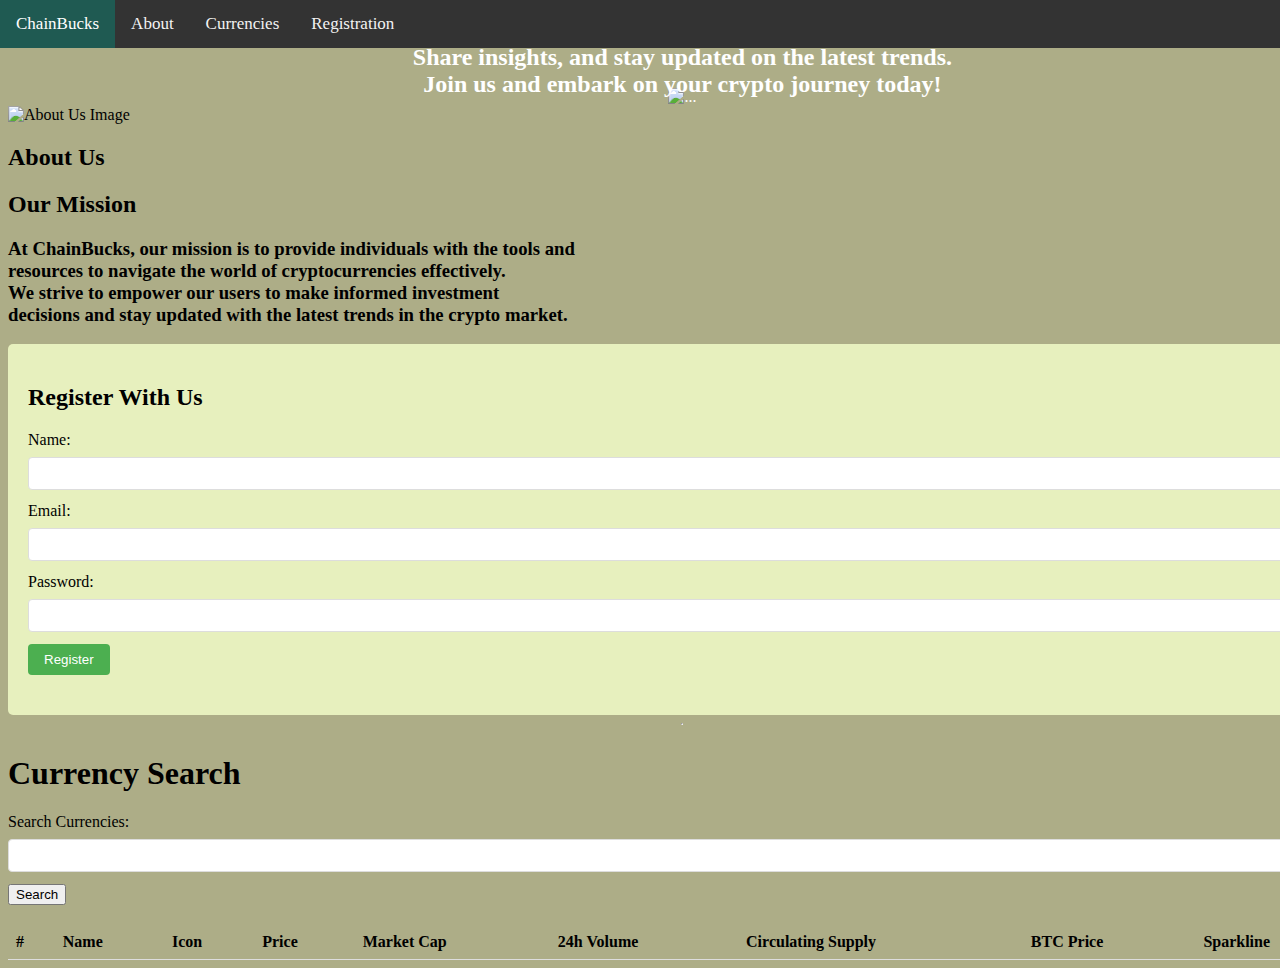
==== commit f4cf4fec: "done" ====
--- a/SRC/index.html
+++ b/SRC/index.html
@@ -12,16 +12,19 @@
 <!--style="background-image: url(/back.jpg)"-->
 
 <body>
-  <h1>Chain Bucks</h1>
+
 
   <section id="home" >
 
-  <div class="topnav">
-    <a class="active" href="#home">Home</a>
+  
+
+  <nav class="topnav">
+    <a class="active" href="#home"> ChainBucks</a>
     <a href="#about-us">About</a>
     <a href="#currencies">Currencies</a>
     <a href="#register-with-us">Registration</a>
-  </div>
+  
+  </nav>
   
   <div class="card1" style="width: 84.3rem;" >
     <img id="home-background" src="/Crypto 1.jpg" class="card-img" alt="...">
--- a/SRC/style.css
+++ b/SRC/style.css
@@ -1,5 +1,7 @@
+
 
 /* Add a black background color to the top navigation */
+
 .topnav {
   background-color: #333;
   overflow: hidden;
@@ -13,6 +15,16 @@
   padding: 14px 16px;
   text-decoration: none;
   font-size: 17px;
+  
+}
+
+.topnav{
+  position: fixed;
+  width: 100vw;
+  top: 0;
+  left: 0;
+  z-index: 1;
+  
 }
 
 /* Change the color of links on hover */
@@ -29,7 +41,7 @@
 
 #register-with-us{
   border-radius: 5px;
-background-color: #f2f2f2;
+background-color: #e7f0be;
 padding: 20px;
 }
 
@@ -50,6 +62,7 @@
 }
 
 body{
+
   background-color: #adad87;
   display: grid;
  align-content: center;
@@ -62,7 +75,8 @@
 }
 
 #home-background{
-  width: 900px;
+  margin-top: 80px;
+  width: 800px;
   height: 700px;
 }
 
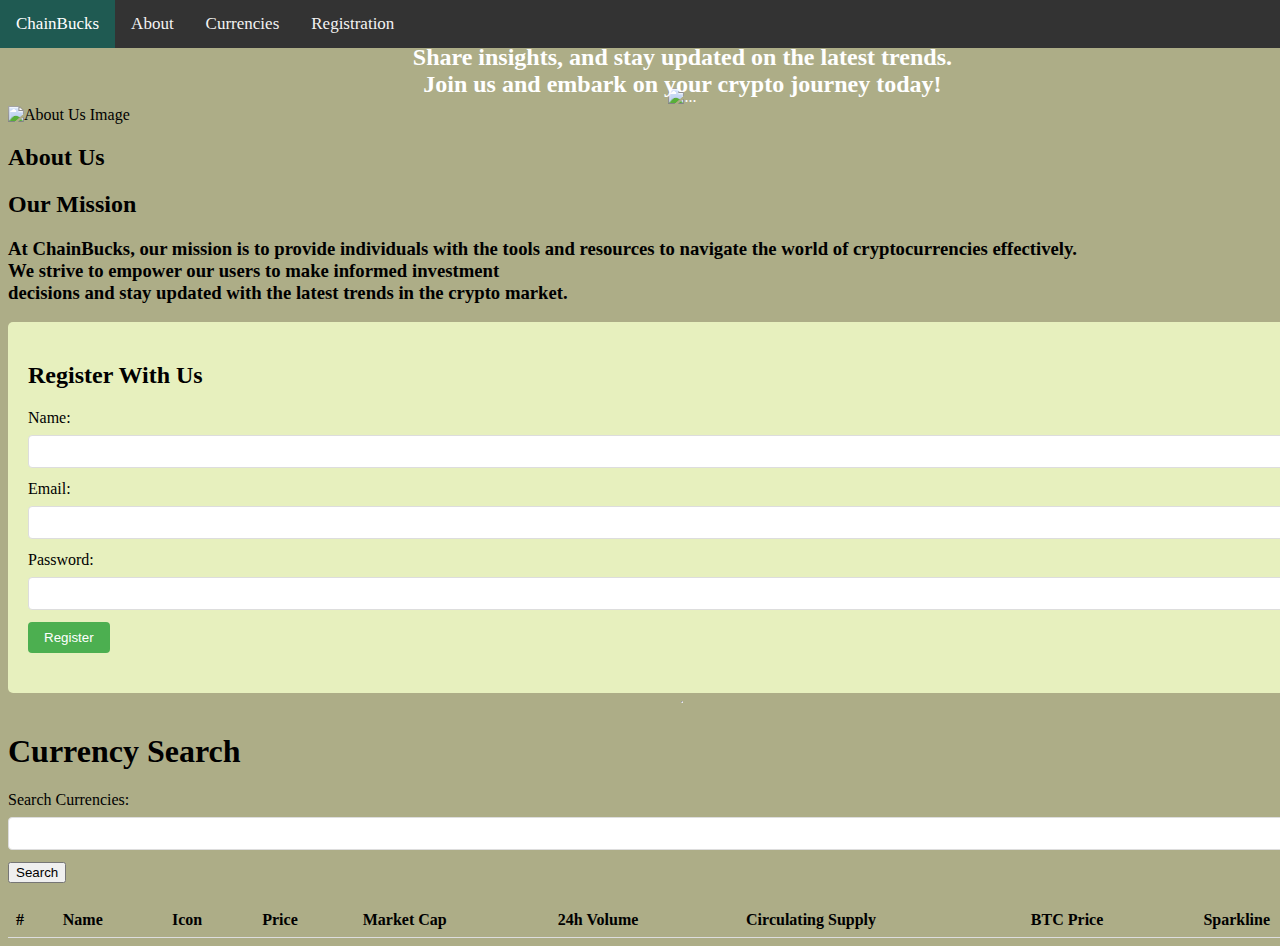
==== commit b1be50e4: "done" ====
--- a/SRC/index.html
+++ b/SRC/index.html
@@ -36,7 +36,7 @@
   <div id="about-us"class="container">
     <div class="row">
       <div class="col-md-6">
-        <img id="about-us"src="/Finfree2.jpg" alt="About Us Image" class="img-fluid">
+        <img id="about-us-image"src="/Finfree2.jpg" alt="About Us Image" class="img-fluid">
       </div>
       <div class="col-md-5">
         <h2>About Us</h2>
--- a/SRC/style.css
+++ b/SRC/style.css
@@ -67,11 +67,16 @@
   display: grid;
  align-content: center;
     max-width: 100%;
+   
 }
 
 #about-us{
-  width: 600px;
 
+}
+
+#about-us-image{
+  width: 550px;
+  height: 600px;
 }
 
 #home-background{
